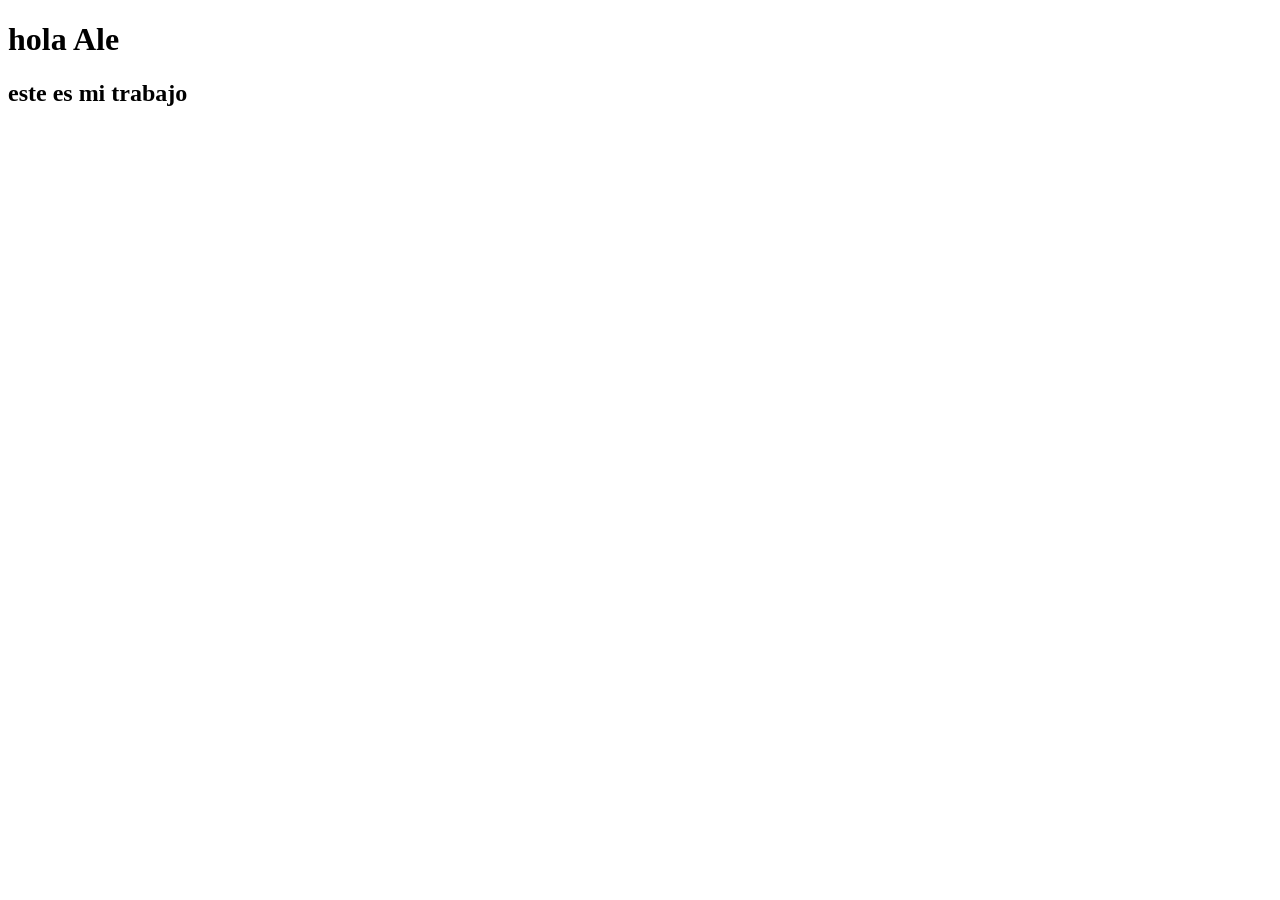
==== tp5/index.html @ 387a6e0f "11-6" ====
<!DOCTYPE html>
<html lang="en">
<head>
    <meta charset="UTF-8">
    <meta name="viewport" content="width=, initial-scale=1.0">
    <title>Document</title>
</head>
<body>
    <h1>hola Ale</h1>
    <h2>este es mi trabajo</h2>
</body>
<script src="app.js"></script>
</html>
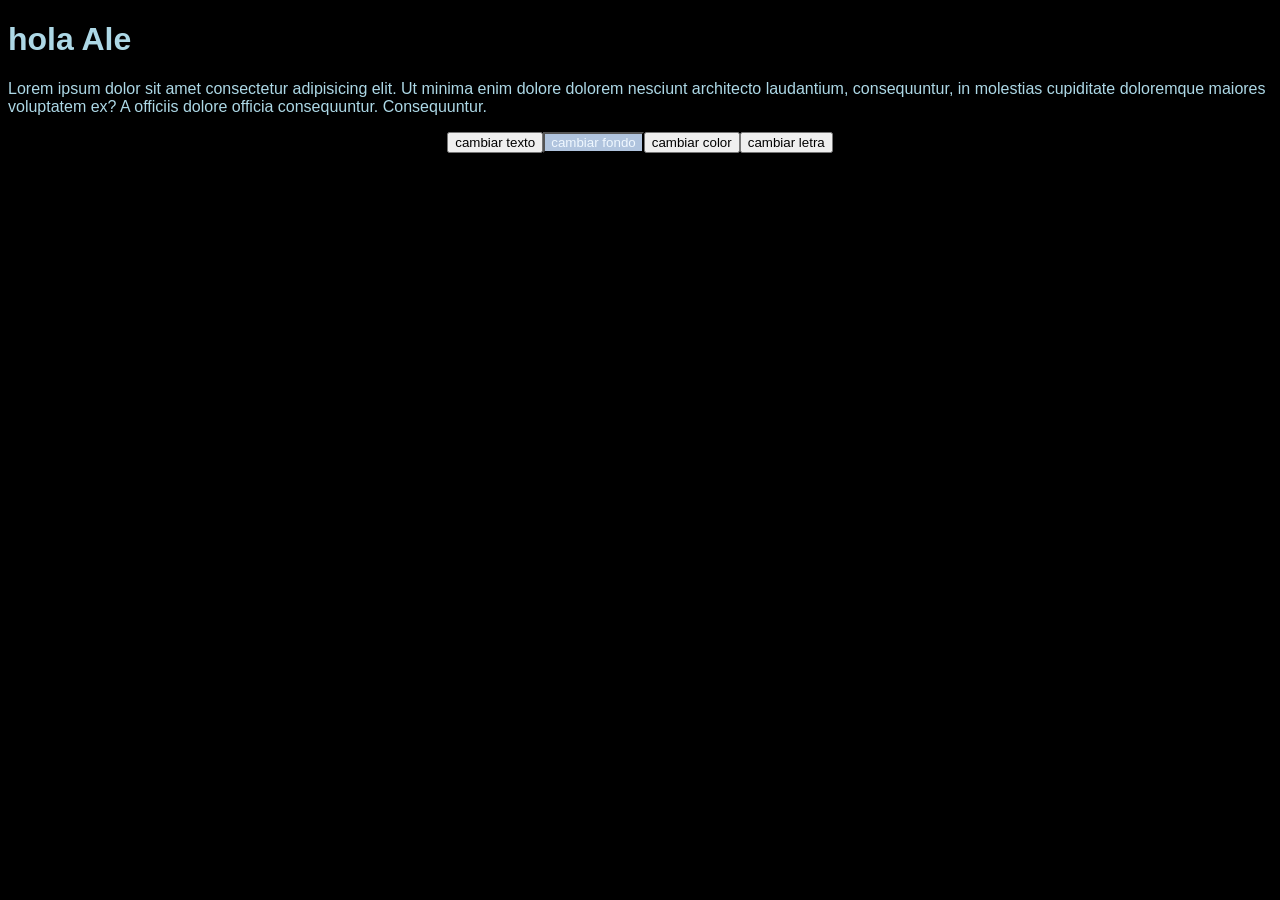
==== commit b04b74eb: "cvc bgdfgd" ====
--- a/tp5/index.html
+++ b/tp5/index.html
@@ -4,10 +4,29 @@
     <meta charset="UTF-8">
     <meta name="viewport" content="width=, initial-scale=1.0">
     <title>Document</title>
+    <link rel="stylesheet" href="style.css">
+
 </head>
-<body>
+<body id="body">
     <h1>hola Ale</h1>
-    <h2>este es mi trabajo</h2>
+    <p>Lorem ipsum dolor sit amet consectetur adipisicing elit. Ut minima enim dolore dolorem nesciunt architecto laudantium, consequuntur, in molestias cupiditate doloremque maiores voluptatem ex? A officiis dolore officia consequuntur. Consequuntur.</p>
+
+
+    <div id="div">
+<button id="b1">
+    cambiar texto
+    </button>
+
+<button id="b2">
+cambiar fondo
+</button>
+<button id="b3">
+cambiar color
+</button>
+<button id="b4">
+cambiar letra
+</button>
+</div>
 </body>
 <script src="app.js"></script>
 </html>
--- a/tp5/style.css
+++ b/tp5/style.css
@@ -0,0 +1,21 @@
+body {
+    background-color: black;
+    color: lightblue;
+    font-family: Arial, Helvetica, sans-serif;
+}
+
+#div {
+    display: flex;
+    flex-direction: row;
+    justify-content: center;
+    align-items: center;
+    width: 100%;
+}
+#b1 {
+    
+}
+
+#b2 { background-color: lightsteelblue;
+    color: aliceblue;
+
+}
